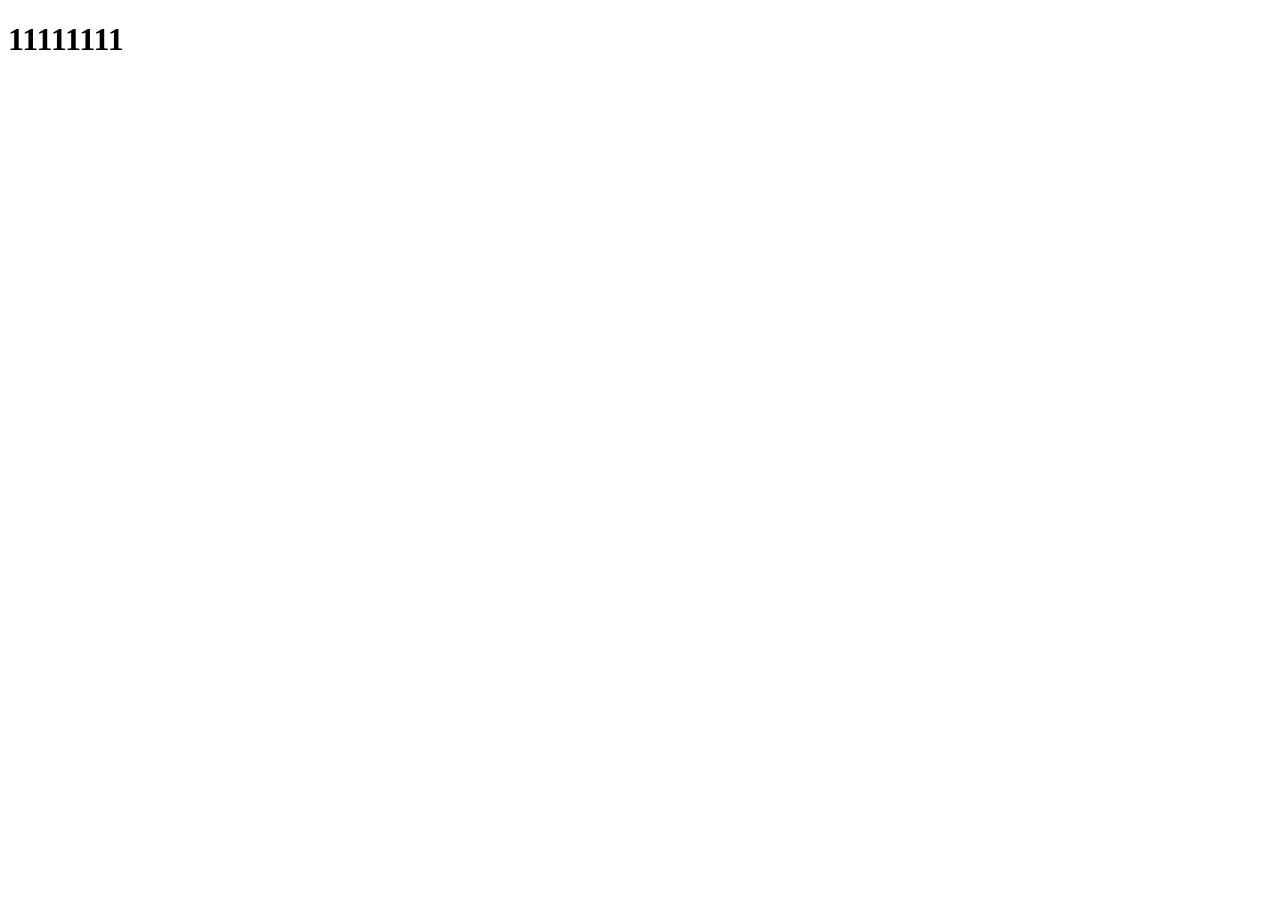
==== index.html @ faa3160f "1111" ====
<!DOCTYPE html>
<html lang="ja">
<head>
  <meta charset="UTF-8">
  <meta name="viewport" content="width=device-width, initial-scale=1.0">
  <title>test</title>
</head>
<body>
<h1>11111111</h1>
</body>
</html>
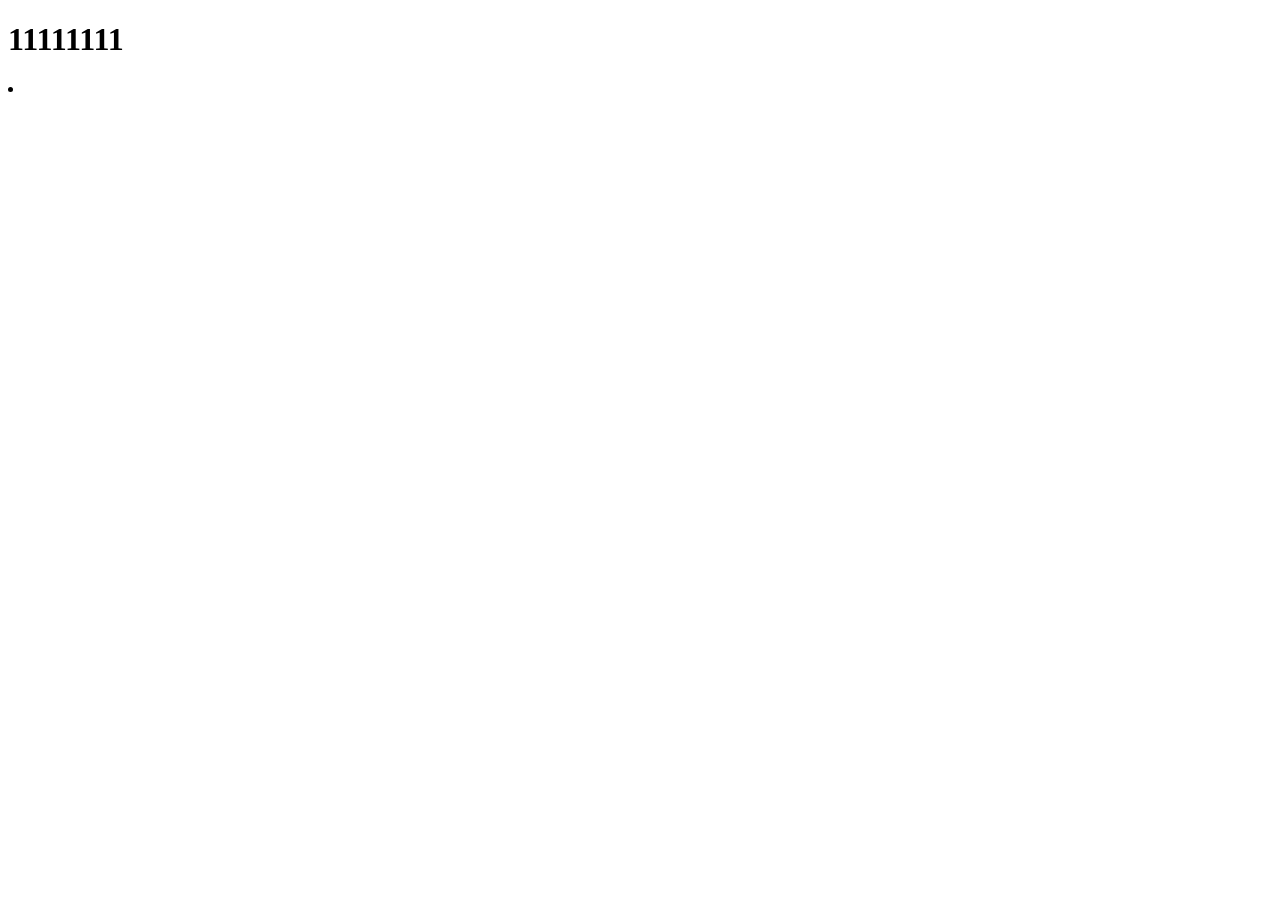
==== commit a80c647b: "学校でクローンしなおした際のデータ一式" ====
--- a/index.html
+++ b/index.html
@@ -7,5 +7,6 @@
 </head>
 <body>
 <h1>11111111</h1>
+<li><a href="/dental-1022/" target="_blank></a>予防歯科</li>
 </body>
 </html>
